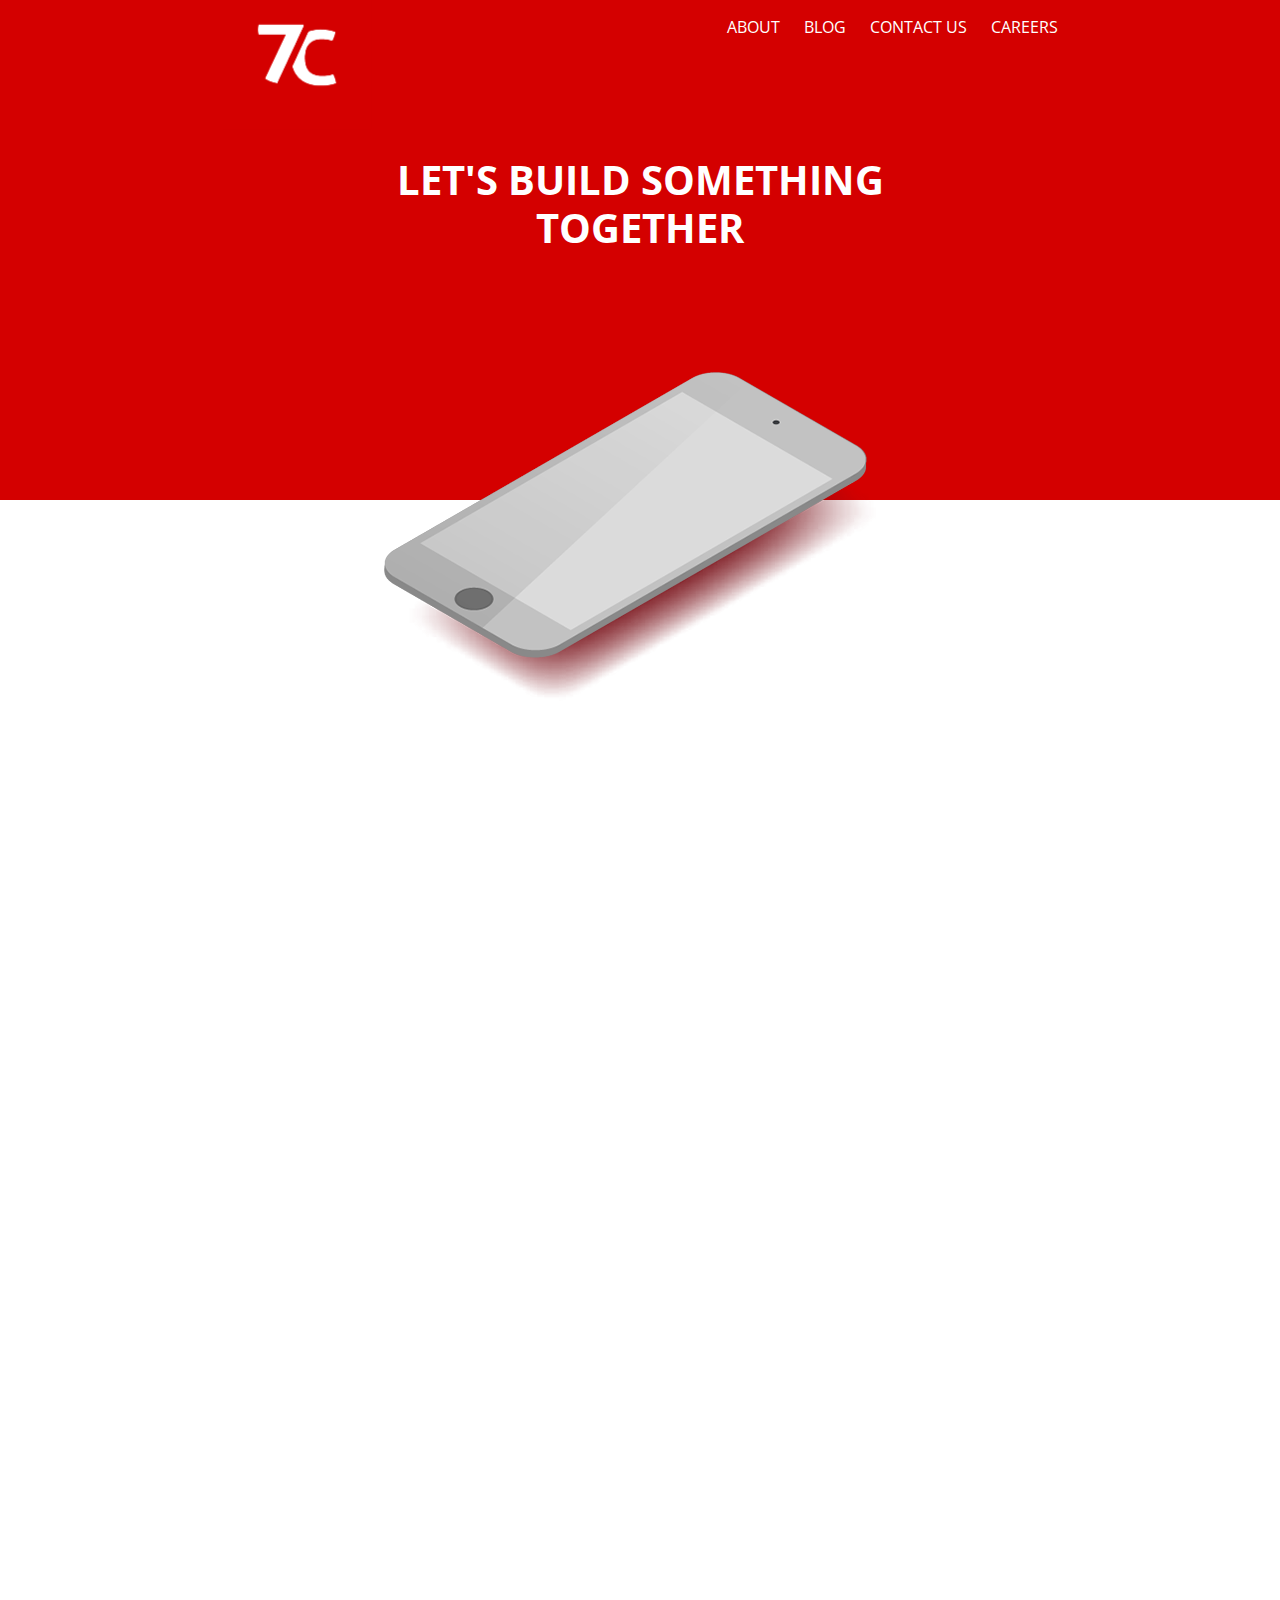
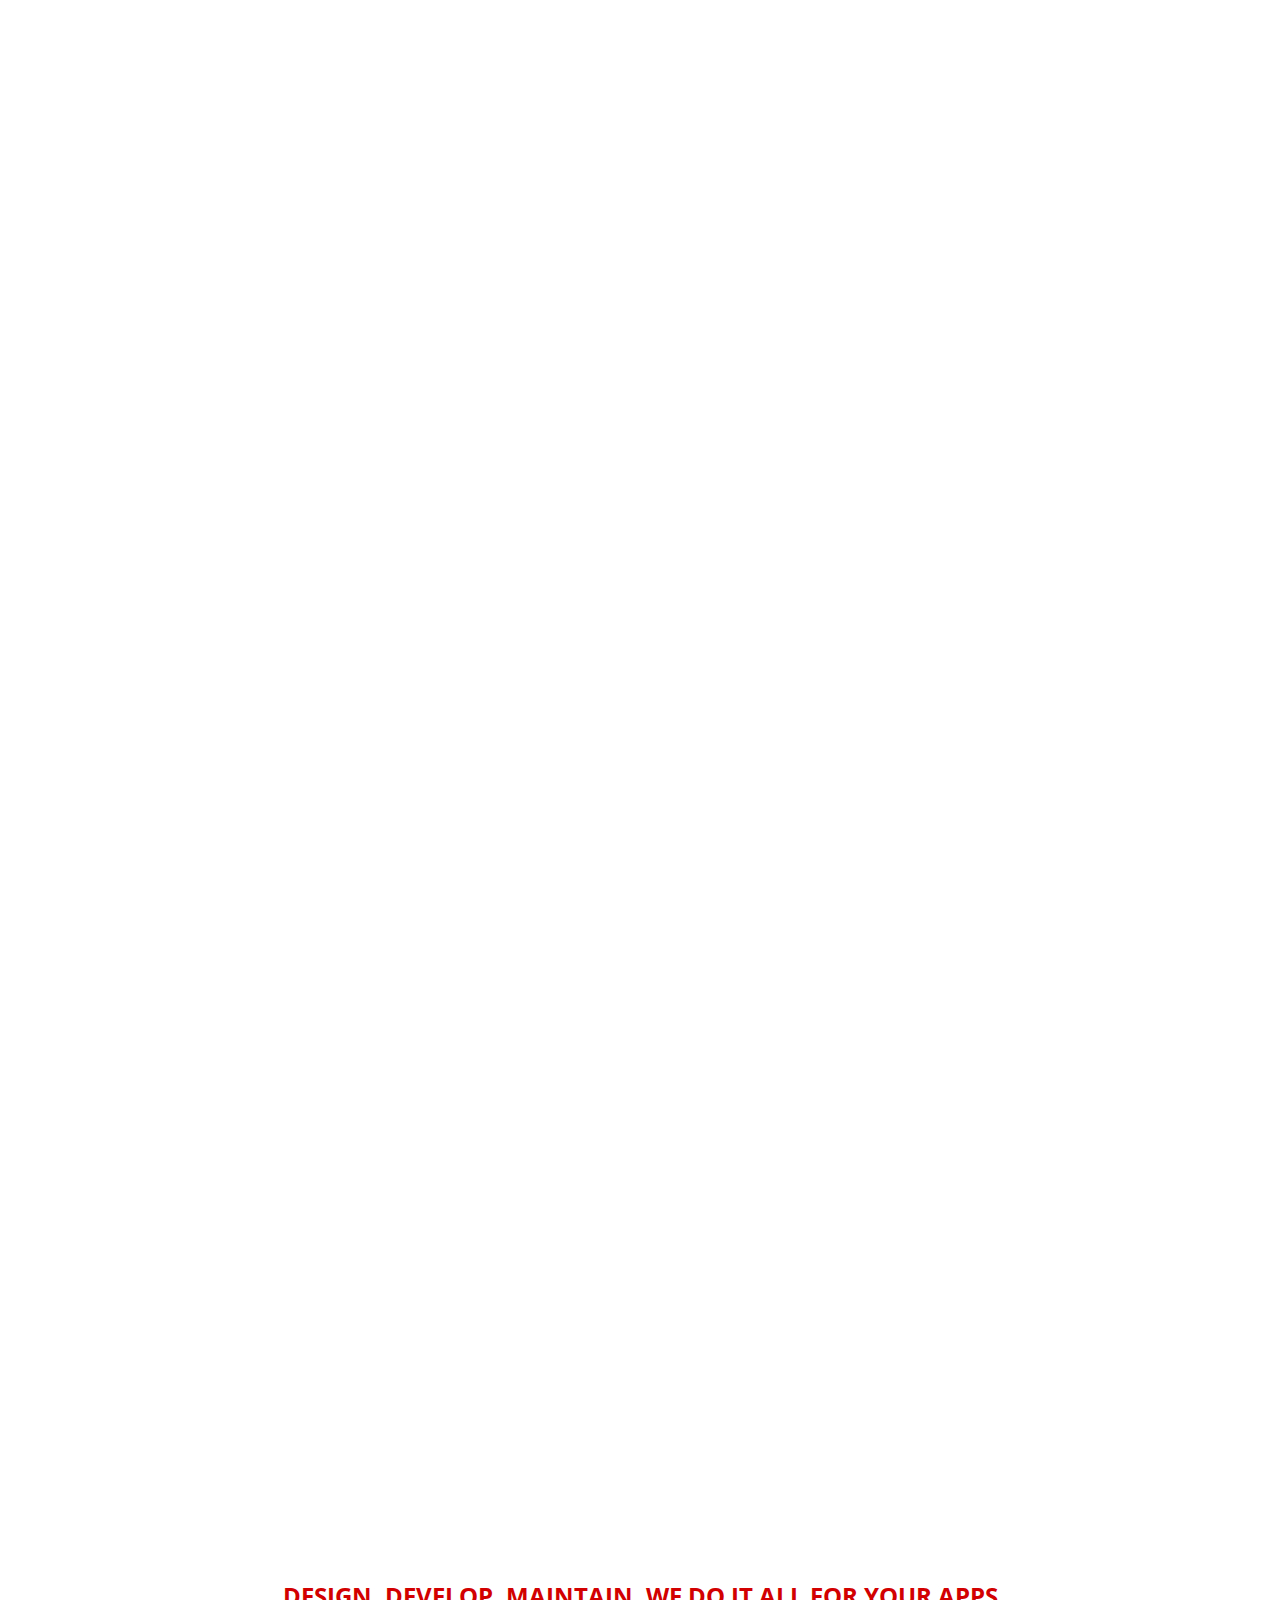
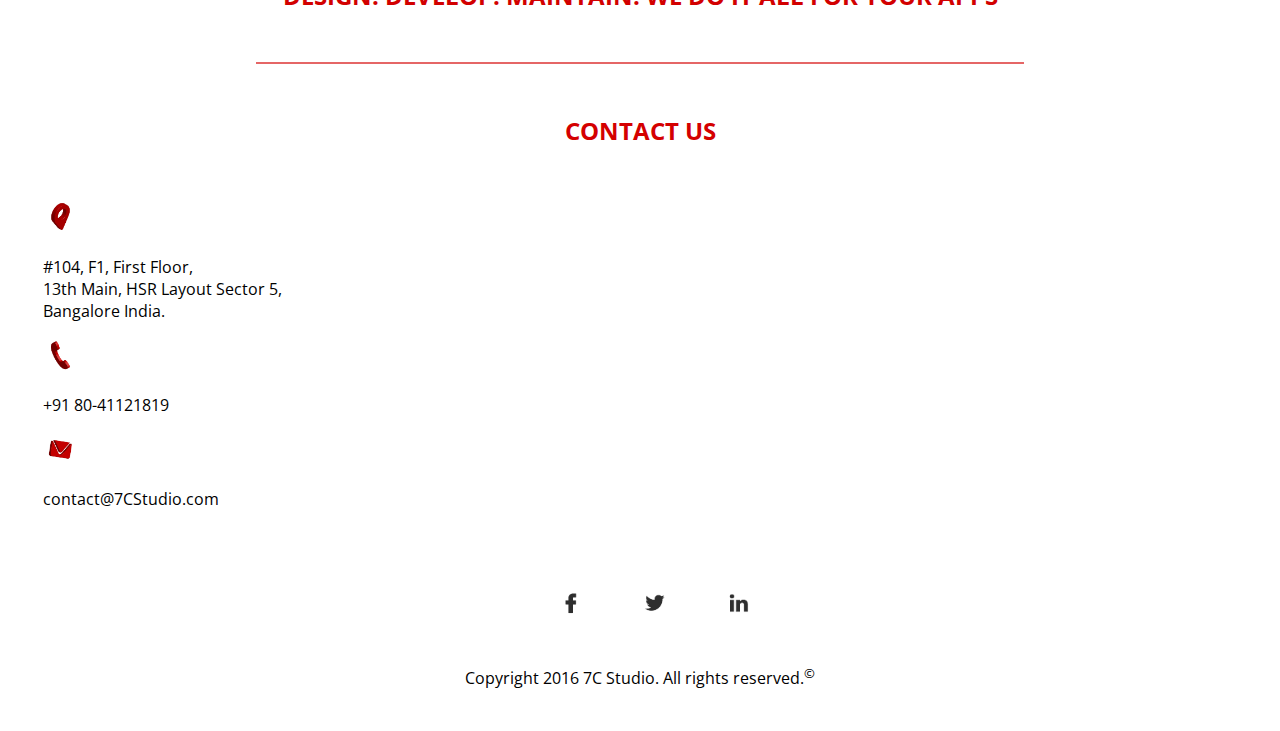
==== public/index.html @ f72ac819 "parsify" ====
<!DOCTYPE html>
<html>
<head>
<title>7C Studio</title>
<meta name="viewport" content="width=device-width, initial-scale=1">
<link rel="stylesheet" media='screen and (min-width: 880px)' href="style.css"  type="text/css" data-skrollr-stylesheet />
<link rel="stylesheet" media='screen and (max-width: 880px)' href="style-mobile.css" type="text/css" data-skrollr-stylesheet />  
<link href='https://fonts.googleapis.com/css?family=Open+Sans:400,700' rel='stylesheet' type='text/css'>
<!-- <link href='https://fonts.googleapis.com/css?family=PT+Mono' rel='stylesheet' type='text/css' /> -->
<!-- <link href='https://fonts.googleapis.com/css?family=Oswald:700,400' rel='stylesheet' type='text/css' /> -->
<script src="https://ajax.googleapis.com/ajax/libs/jquery/1.11.3/jquery.min.js"></script>
<script type="text/javascript" src="prefixfree.min.js"></script>
</head>

<body id="skrollr-body" >
	<header>
			<div id="navbar"><a href="http://www.7cstudio.com/"><img src="images/logo.png"></a>
			<ul>
				<!-- <li>WORK</li> --> 
				<li><a href="http://blog.7cstudio.com/post/95180272678/about-us" >ABOUT</a></li> 
				<li><a href="http://blog.7cstudio.com/">BLOG</a></li> 
				<li id="cli"><a href="#" onclick="return false;" onmousedown="autoScrollTo('cntus');" >CONTACT US</a></li> 
				<li ><a href="https://angel.co/7cstudio" onclick="window.open(this.href); return false;" >CAREERS</a></li> 
			</ul>
		</div>
		<h1 align="center">LET'S BUILD SOMETHING<br>
		TOGETHER</h1>
		<div style="width:44%; margin-left:auto; margin-right:auto;">
		<!-- <p style="margin-top:-8%">We design and develop mobile and web apps.<br>
		Based in Bengaluru, India.
		</p> --></div>
	</header>
	
	
<section id="phonesection" >
<img src="images/p1.png" class="top">
<img src="images/gears.png" class="middle" data-400="opacity:0; margin-top:-20%;" data-700="opacity:1; margin-top:5%;">
<img src="images/p2.png" class="bottom" data-0="opacity:1; margin-top:-10%;" data-500="opacity:0; margin-top:10%;">
</section>	


<script>
var scrollBehaviour = [
     {id: 'line1', startPct: 25, endPct: 37},
     {id: 'line2', startPct: 28, endPct: 37},
     {id: 'line3', startPct: 37, endPct: 53},
     {id: 'line4', startPct: 55, endPct: 65},
	 {id: 'line5', startPct: 68, endPct: 85}
  ];

$(document).ready(function() {

  // On a scroll event - execute function
  $(window).scroll(scrollEventHandler);

  // Call the scroll event handler once at the start to initialise the dash offsets
  scrollEventHandler();

});



function scrollEventHandler()
{
  // Calculate how far down the page the user is 
  var percentOfScroll = (($(window).scrollTop() / ($("html").height() - $(window).height())) * 100);

  // For each element that is getting drawn...
  for (var i=0; i<scrollBehaviour.length; i++)
  {
    var data = scrollBehaviour[i];
    var elem = document.getElementById(data.id);

    // Get the length of this elements path
    var dashLen = calcPathLength(elem);

    // Calculate where the current scroll position falls relative to our path
    var fractionThroughThisElem = (percentOfScroll - data.startPct) / (data.endPct - data.startPct);
    // Clamp the fraction value to within this path (0 .. 1)
    fractionThroughThisElem = Math.max(fractionThroughThisElem, 0);
    fractionThroughThisElem = Math.min(fractionThroughThisElem, 1);

    var dashOffset = dashLen * (1 - fractionThroughThisElem);

    elem.setAttribute("stroke-dasharray", dashLen);
    elem.setAttribute("stroke-dashoffset", dashOffset);
  }
}



function calcPathLength(elem)
{
  if (elem.getTotalLength)
  {
    // It's a path
    return elem.getTotalLength();
  }
  else if (elem.tagName === "rect")
  {
    // Handle rect elements: perimeter length = w + w + h + h
    return (elem.width.baseVal.value + elem.height.baseVal.value) * 2;
  }
  else if (elem.tagName === "circle")
  {
    // Handle circle elements: perimeter length = 2 * r * PI
    return elem.r.baseVal.value * 2 * Math.PI;
  }
  else if (elem.tagName === "line")
  {
    // Handle line elements: use pythagoras' theorem
    var dx = elem.x2.baseVal.value - elem.x1.baseVal.value;
    var dy = elem.y2.baseVal.value - elem.y1.baseVal.value;
    return Math.sqrt(dx * dx + dy * dy);
  }
  // If you use other elem types, you will have to add support for them here.
}
</script>


<script>
var scrollY = 0;
var distance = 250;
var speed = 100;

function autoScrollTo(el) {
	var currentY = window.pageYOffset;
	var targetY = document.getElementById(el).offsetTop;
	var bodyHeight = document.body.offsetHeight;
	var yPos = currentY + window.innerHeight;
	var animator = setTimeout('autoScrollTo(\''+el+'\')',24);
	if(yPos > bodyHeight){
		clearTimeout(animator);
	} else {
		if(currentY < targetY-distance-1){
		    scrollY = currentY+distance;
		    window.scroll(0, scrollY);
	    } else {
		    clearTimeout(animator);
	    }
	}
}


function resetScroller(el){
	var currentY = window.pageYOffset;
    var targetY = document.getElementById(el).offsetTop;
	var animator = setTimeout('resetScroller(\''+el+'\')',speed);
	if(currentY > targetY){
		scrollY = currentY-distance;
		window.scroll(0, scrollY);
	} else {
		clearTimeout(animator);
	}
}
</script>


<div class="wrapper" >


<svg version="1.1" id="svg1"  xmlns="http://www.w3.org/2000/svg" xmlns:xlink="http://www.w3.org/1999/xlink" x="0px" y="0px"
	 width="516px" height="740px" viewBox="0 0 516 740" enable-background="new 0 0 516 740" xml:space="preserve">
<g>
	<path fill="none" id="line1" stroke="#a8a8a8" stroke-width="4" stroke-linecap="round" stroke-miterlimit="10" stroke-dasharray="0,11" d="
		M392.391,73.289l87.743-51.377c18.994-11.101,34.366-2.183,34.366,19.817v210.542c0,22-15.489,48.878-34.627,59.729L350.38,385.375
		c-19.138,10.851-34.88,37.729-34.88,59.729v74.626c0,22-15.486,48.883-34.621,59.739L1.078,738.271"/>
</g>
</svg>

<svg version="1.1" id="svg2"  xmlns="http://www.w3.org/2000/svg" xmlns:xlink="http://www.w3.org/1999/xlink" x="0px" y="0px"
	 width="414px" height="383px" viewBox="0 0 414 383" enable-background="new 0 0 414 383" xml:space="preserve">
<g>
	<path fill="none" id="line2" stroke="#a8a8a8"  stroke-width="4" stroke-linecap="round" stroke-miterlimit="10" stroke-dasharray="0,11" d="
		M2.5,240.585L377.197,20.392c18.965-11.15,34.661-2.273,34.661,19.727V243.66c0,22-15.798,48.946-34.889,59.88l-138.541,79.298"/>
</g> 
	
</svg>


<svg  version="1.1" id="svg3"  xmlns="http://www.w3.org/2000/svg" xmlns:xlink="http://www.w3.org/1999/xlink" x="0px" y="0px"
	 width="592px" height="858px" viewBox="0 0 592 858" enable-background="new 0 0 592 858" xml:space="preserve">
<!-- <g>
	<path  id="line3"   fill="none" stroke="#a8a8a8"  stroke-width="4" stroke-linecap="round" stroke-miterlimit="10" stroke-dasharray="0,11" d="
		M2.54,2.421v530.969c0,22,15.825,49.01,34.871,60.022l52.863,30.495c19.046,11.012,19.038,28.913-0.092,39.778l-29.806,16.948
		c-19.129,10.866-20.408,30.613-2.86,43.882l144.11,108.967c17.548,13.27,47.005,14.322,65.455,2.339l224.506-145.808
		c18.45-11.983,47.88-10.899,65.399,2.409l34.748,26.594"/>
</g> -->
<g>
	<path  id="line3"   fill="none" stroke="#a8a8a8"  stroke-width="4" stroke-linecap="round" stroke-miterlimit="10" stroke-dasharray="0,11" d="
		M2.54,2.421v330.969c0,22,15.825,49.01,34.871,60.022l52.863,30.495c19.046,11.012,19.038,28.913-0.092,39.778l-29.806,16.948
		c-19.129,10.866-20.408,30.613-2.86,43.882l144.11,108.967c17.548,13.27,47.005,14.322,65.455,2.339l224.506-145.808
		c18.45-11.983,47.88-10.899,65.399,2.409l34.748,26.594"/>
</g>
</svg>

<svg version="1.1" id="svg4"  id="Layer_1" xmlns="http://www.w3.org/2000/svg" xmlns:xlink="http://www.w3.org/1999/xlink" x="0px" y="0px"
	 width="528px" height="706px" viewBox="0 0 528 706" enable-background="new 0 0 528 706" xml:space="preserve">
<!-- <g>
	<path fill="none" id="line4"  stroke="#a8a8a8"  stroke-width="4" stroke-linecap="round" stroke-miterlimit="10" stroke-dasharray="0,11" d="
		M524,2.031v361.958c0,22-15.371,48.943-34.464,59.874L0.124,703.979"/>
</g> -->
<g>
	<path fill="none" id="line4"  stroke="#a8a8a8"  stroke-width="4" stroke-linecap="round" stroke-miterlimit="10" stroke-dasharray="0,11" d="
		M524,2.031v81.958c0,22-15.371,48.943-34.464,59.874L0.124,453.909"/>
</g>
</svg>

<svg version="1.1" id="svg5" id="Layer_1" xmlns="http://www.w3.org/2000/svg" xmlns:xlink="http://www.w3.org/1999/xlink" x="0px" y="0px"
	 width="149px" height="564px" viewBox="0 0 149 564" enable-background="new 0 0 149 564" xml:space="preserve">
<g>
	<path fill="none" id="line5" stroke="#a8a8a8"  stroke-width="4" stroke-linecap="round" stroke-miterlimit="10" stroke-dasharray="0,11" d="
		M8.002,2.412v210.119c0,22,15.431,49.01,34.477,60.022l52.667,30.495c19.045,11.012,18.833,28.724-0.425,39.359l-59.386,32.786
		c-19.258,10.636-20.637,30.154-3.052,43.374l114.573,76.023"/>
</g>
</svg>



<div id="set1"><img src="images/b1.png"></div>

<div class="content" id="t1" ><h2>WE ARE STARTUP FRIENDLY!</h2>
		<!-- <p>Lorem ipsum dolor sit amet,<br>
	consectetuer adipiscing elit, sed<br>
	diam nonummy nibh euismod tincidunt<br>
	ut laoreet dolore magna aliquam<br>
	erat volutpat. </p> -->
		</div>
		
<div id="set2"><div id="sp3" class="sprite1"></div><img src="images/b2.png"></div>

<div class="content" id="t2" ><h2>WE CONCEPTUALIZE <br> YOUR IDEAS</h2>
	<!-- <p>Lorem ipsum dolor sit amet,<br>
consectetuer adipiscing elit, sed<br>
diam nonummy nibh euismod tincidunt<br>
ut laoreet dolore magna aliquam<br>
erat volutpat. </p> --></div>
		
<div id="sp2" class="sprite" ></div>

<div class="content" id="t3" ><h2>WE BUILD <br> AWESOME APPS!  </h2>
	<!-- <p>Lorem ipsum dolor sit amet,<br>
consectetuer adipiscing elit, sed<br>
diam nonummy nibh euismod tincidunt<br>
ut laoreet dolore magna aliquam<br>
erat volutpat. </p> --></div>

<div id="sp1" class="sprite" ></div> 

<div class="content" id="t4" ><h2>WE HAVE THE BEST DEVELOPERS IN TOWN</h2>
	<!-- <p>Lorem ipsum dolor sit amet,<br>
consectetuer adipiscing elit, sed<br>
diam nonummy nibh euismod tincidunt<br>
ut laoreet dolore magna aliquam<br>
erat volutpat. </p> -->
	</div>		

<img class="sma" id="sma1" src="images/sa1.png" >
<img class="sma" id="sma2" src="images/sa2.png" >


<img class="sma" id="sma3" src="images/sa3.png" >
<img class="sma" id="sma4" src="images/sa4.png" >
<img class="sma" id="sma5" src="images/sa5.png" >


<img class="sma" id="sma6" src="images/sa7.png" >
<img class="sma" id="sma7" src="images/sa6.png" >
<img class="sma" id="sma8" src="images/sa8.png" >

<img class="sma" id="sma9" src="images/sa9.png"  >
<img class="sma" id="sma10" src="images/sa10.png">


</div>

<section id="prefooter">
	<a href="#" onclick="return false;" onmousedown="resetScroller('navbar');"><img id="clogo" src="images/logo_c.png"  ></a>
	<img id="prefootph" src="images/ph3.png">
</section>

	<footer>
	<h2 align="center">DESIGN. DEVELOP. MAINTAIN. WE DO IT ALL FOR YOUR APPS</h2>
	</footer>
	
	<div style="height:30px;"></div>
	<div style="width:60%; height:2px; background-color:#d40000; margin: auto auto; opacity:.6;"></div>
	<div id="cntus" style="height:30px;"></div>
	
	<h2 style="text-align:center; color:#d40000;">CONTACT US</h2>
	<div style="height:20px;"></div>
	<div id="cont">
	
		<div id="legends"><img src="images/loca.png">
		<p>#104, F1, First Floor,<br>
		13th Main, HSR Layout Sector 5,<br>
		Bangalore India.</p>
		<img src="images/phn.png">
		<p>+91 80-41121819</p>
		<img src="images/ml.png">
		<p>contact@7CStudio.com</p></div>

		<iframe src="https://www.google.com/maps/embed?pb=!1m14!1m8!1m3!1d15555.318309707289!2d77.6378113!3d12.9186726!3m2!1i1024!2i768!4f13.1!3m3!1m2!1s0x0%3A0xcbb64d29480fd37c!2s7C+Studio!5e0!3m2!1sen!2sin!4v1452494533884" width="75%" height="300px" frameborder="0" style="border:0" allowfullscreen></iframe>
	</div>
	<div id="medialink">
	<!-- <a href="https://www.facebook.com/7evenCCo?ref=ts&fref=ts" onclick="window.open(this.href); return false;"><img src="images/fb.png"></a>
	<a href="https://twitter.com/The7CStudio" onclick="window.open(this.href); return false;"><img src="images/twi.png"></a>
	<a href="https://www.linkedin.com/company/7evenc" onclick="window.open(this.href); return false;"><img src="images/ini.png"></a> -->
	
	 <a href="https://www.facebook.com/7evenCCo?ref=ts&fref=ts" target="_blank">
                         <img class="smallerEndIcons" src="images/7c_social_fb.png" onmouseover="src='images/7c_social_fb_p.png'" onmouseout="src='images/7c_social_fb.png'"/></a>&nbsp;&nbsp;&nbsp;&nbsp;&nbsp;&nbsp;
                    <a href="https://twitter.com/The7CStudio" target="_blank">
                        <img class="smallerEndIcons" onmouseover="src='images/7c_social_tw_p.png'" onmouseout="src='images/7c_social_tw.png'" src="images/7c_social_tw.png" /></a>&nbsp;&nbsp;&nbsp;&nbsp;&nbsp;&nbsp;
                    <a href="https://www.linkedin.com/company/3765462?trk=tyah&trkInfo=tarId%3A1422873692813%2Ctas%3A7evenc%2Cidx%3A1-1-1" target="_blank">
                        <img class="smallerEndIcons" onmouseover="src='images/7c_social_linkedin_p.png'" onmouseout="src='images/7c_social_linkedin.png'" src="images/7c_social_linkedin.png" />
                    </a>

	
	</div>
	
	<p style="text-align:center; padding:2%;"  >Copyright 2016 7C Studio. All rights reserved.<sup>&copy;</sup>	 </p>
	
	<script type="text/javascript" src="skrollr.stylesheets.min.js"></script>
	<script type="text/javascript" src="skrollr.min.js"></script>
	<script type="text/javascript">
    var s = skrollr.init();
    </script>
  </body>

<script>
  (function(i,s,o,g,r,a,m){i['GoogleAnalyticsObject']=r;i[r]=i[r]||function(){
  (i[r].q=i[r].q||[]).push(arguments)},i[r].l=1*new Date();a=s.createElement(o),
  m=s.getElementsByTagName(o)[0];a.async=1;a.src=g;m.parentNode.insertBefore(a,m)
  })(window,document,'script','//www.google-analytics.com/analytics.js','ga');

  ga('create', 'UA-64217566-1', 'auto');
  ga('send', 'pageview');

</script>

</html>
---- public/style.css ----
header a {
	text-decoration:none;
	color:white;
	
}
	
	.wrapper {
	display:block;
	width:900px;
	height:1950px;
	margin: auto auto;
	margin-top:-60px;
}


.wrapper img {
	
}
 
.content {
	position:absolute;
	color:#d20000;
} 
#sp1 {
	position:absolute; margin-top:1350px;
	background-image: url("images/sp1.png");
}

#sp2 {
	position:absolute; margin-top:900px; margin-left:550px;
	background-image: url("images/sp2.png");
}

#sp3 {
	background-image: url("images/bulb.png");
	position:absolute;
  z-index:2;
  margin-top:-80px;
  margin-left:-32px;
    
}

footer {
	color:#d20000;
}

#prefooter {
	display:flex;
	display:-webkit-flex;
	justify-content:center;
	-webkit-justify-content:center;
}

.sprite {
  width: 350px;
  height: 362px;
  margin: 2% auto;
  
  animation: play 1.5s steps(8) infinite;
}

@keyframes play {
    100% { background-position: -2800px; }
}


		
div.sprite1 {
            
            width: 28%;
/*            Change this to what ever value you desire*/
            height:0;
            padding-bottom: 38%;
            
/*            Add the sprite sheet here, must be on a staright line*/
            background-position: 0 0;
            background-size: 200%;
/*            I have 18 sprites in the sheet thus it's 1800%, if it was 4 you'd use 400% and so on*/
            display: block;
			animation: play1 3.5s steps(2) infinite;
        }

@keyframes play1 {
            100% {
                background-position: 200% 0;
            }
        }
	

svg {
	opacity:1;
}	

#svg1 {
	position:absolute; margin-left:275px; margin-top:50px; z-index:-5;opacity:1; 
    -skrollr-animation-name:a1;
}

@-skrollr-keyframes a1 {
    500 {
        opacity:0;
    }

    600 {
        opacity:1;
    }
}
	
#svg2 {
	position:absolute; margin-left:20px; margin-top:275px; z-index:-5;
    -skrollr-animation-name:a2;
}

@-skrollr-keyframes a2 {
    850 {
        opacity:0;
    }

    950 {
        opacity:1;
    }
}	

#svg3 {
	position:absolute; margin-left:20px; margin-top:520px; z-index:-5;
    -skrollr-animation-name:a3;
}

@-skrollr-keyframes a3 {
    850 {
        opacity:0;
    }

    950 {
        opacity:1;
    }
}	
	
#svg4 {
	position:absolute; margin-left:195px; margin-top:1150px; z-index:-5;
    -skrollr-animation-name:a4;
}

@-skrollr-keyframes a4 {
    1250 {
        opacity:0;
    }

    1380 {
        opacity:1;
    }
}	

#svg5 {
	 position:absolute; margin-left:130px; margin-top:1600px; z-index:-5;
    -skrollr-animation-name:a5;
}

@-skrollr-keyframes a5 {
    2000 {
        opacity:0;
    }

    2200 {
        opacity:1;
    }
}	

#set1{
	 -skrollr-animation-name:a6;
}

@-skrollr-keyframes a6 {
    550 {
        opacity:0;
    }

    650 {
        opacity:1;
    }
}

#set2 {
	-skrollr-animation-name:a7;
}
@-skrollr-keyframes a7 {
    850 {
        opacity:0;
    }

    950 {
        opacity:1;
    }
}

#sp2 {
	-skrollr-animation-name:a8;
}
@-skrollr-keyframes a8 {
    1350 {
        opacity:0;
    }

    1450 {
        opacity:1;
    }
}

#sp1 {
	-skrollr-animation-name:a9;
}
@-skrollr-keyframes a9 {
    1850{
        opacity:0;
    }

    2080 {
        opacity:1;
    }
}

#sma1 {
	-skrollr-animation-name:a10;
}
@-skrollr-keyframes a10 {
    600 {
        opacity:0; transform: scale(.2);
    }

    650 {
        opacity:1; transform: scale(1);
    }
}

#sma2 {
	-skrollr-animation-name:a11;
}
@-skrollr-keyframes a11 {
    620 {
        opacity:0; transform: scale(.2);
    }

    670 {
        opacity:1; transform: scale(1);
    }
}

#sma3 {
	-skrollr-animation-name:a12;
}
@-skrollr-keyframes a12 {
    990 {
        opacity:0; transform: scale(.2);
    }

    1010 {
        opacity:1; transform: scale(1);
    }
}

#sma4 {
	-skrollr-animation-name:a13;
}
@-skrollr-keyframes a13 {
    995 {
        opacity:0; transform: scale(.2);
    }

    1015 {
        opacity:1; transform: scale(1);
    }
}

#sma5 {
	-skrollr-animation-name:a14;
}
@-skrollr-keyframes a14 {
    1000 {
        opacity:0; transform: scale(.2);
    }

    1020 {
        opacity:1; transform: scale(1);
    }
}



#sma6 {
	-skrollr-animation-name:a16;
}
@-skrollr-keyframes a16 {
    1400 {
        opacity:0; transform: scale(.2);
    }

    1450 {
        opacity:1; transform: scale(1);
    }
}

#sma7 {
	-skrollr-animation-name:a17;
}
@-skrollr-keyframes a17 {
    1400 {
        opacity:0; transform: scale(.2);
    }

    1500 {
        opacity:1; transform: scale(1);
    }
}

#sma8 {
	-skrollr-animation-name:a18;
}
@-skrollr-keyframes a18 {
    1450 {
        opacity:0; transform: scale(.2);
    }

    1500 {
        opacity:1; transform: scale(1);
    }
}

#sma9 {
	-skrollr-animation-name:a19;
}
@-skrollr-keyframes a19 {
    550-end {
        opacity:0; transform: scale(.2);
    }

    520-end {
        opacity:1; transform: scale(1);
    }
}

#sma10 {
	-skrollr-animation-name:a20;
}
@-skrollr-keyframes a20 {
    510-end {
        opacity:0; transform: scale(.2);
    }

    490-end {
        opacity:1; transform: scale(1);
    }
}

#t1 {
	-skrollr-animation-name:a21;
}
@-skrollr-keyframes a21 {
    475 {
        opacity:0; 
    }

    580 {
        opacity:1; 
    }
}

#t2 {
	-skrollr-animation-name:a22;
}
@-skrollr-keyframes a22 {
    1000 {
        opacity:0; 
    }

    1100 {
        opacity:1; 
    }
}

#t3 {
	-skrollr-animation-name:a23;
}
@-skrollr-keyframes a23 {
    1450 {
        opacity:0; 
    }

    1580 {
        opacity:1; 
    }
}

#t4 {
	-skrollr-animation-name:a24;
}
@-skrollr-keyframes a24 {
    1800 {
        opacity:0; 
    }

    1980 {
        opacity:1; 
    }
}

#prefootph {
	-skrollr-animation-name:a25;
}
@-skrollr-keyframes a25 {
    750-end {
        opacity:0; 
    }

    550-end {
        opacity:1; 
    }
}

#clogo {
	-skrollr-animation-name:a26;
}
@-skrollr-keyframes a26 {
    750-end {
        opacity:0; 
		margin-top:-20%;
    }
    
	600-end {
		opacity:.3; 
		margin-top:0%;
	}
	
    550-end {
        opacity:1; 
		margin-top:5%;
    }
}

		

#set1 {
	position:absolute; margin-top:75px; margin-left:475px; z-index:2;
}

#set1 img {
	width:350px;
}

#set2 {
	position:absolute; margin-top:500px;
}

#set2 img{
	margin-left:80px; margin-top:30px; width:300px;
}

#sma1{
	position:absolute; margin-left:520px;
}

#sma2{
	position:absolute; margin-left:620px; margin-top:10px;
}

#sma3{
	position:absolute; margin-left:100px; margin-top:450px;
}

#sma4{
	position:absolute; margin-left:40px; margin-top:600px; width:100px;
}

#sma5{
	position:absolute; margin-left:210px; margin-top:480px; width:100px;
}

#sma6{
	position:absolute; margin-left:575px; margin-top:880px;
}

#sma7 {
	position:absolute; margin-left:650px; margin-top:890px; 
}

#sma8{
	position:absolute; margin-left:725px; margin-top:890px; width:60px;	
}

#sma9{
	position:absolute; margin-left:0px; margin-top:1350px; width:75px;
}

#sma10{
	position:absolute; margin-left:200px; margin-top:1350px; width:75px;
}

#t1{
	margin-top:90px;
}

#t2{
	margin-top:620px; margin-left:610px;
}

#t3{
	margin-top:980px;
	margin-left:190px;
}

#t4{
	margin-top:1480px; margin-left:595px;
}


body{
	padding:0%;
	margin:0 0;
	font-family: 'Open Sans', sans-serif;
}

p{
	font-family: 'Open Sans', sans-serif;
	color: black;
}

header{
	height:500px;
	background-color:#d40000;
	color:white;
}

header ul{
	list-style: none;
	font-family: 'Open Sans', sans-serif;
}	

header ul li {
	display: inline;
	margin-left:20px;
}

header img {
	width:75px;
	height:75px;
}

#navbar {
	display:flex;
	display: -webkit-flex;
	-webkit-justify-content:space-around;
	justify-content:space-around;
}

#navbar img {
position:absolute; width:150px; height:150px; margin-top:-20px; }

header h1{
	line-height: 120%;
	
}

header h1{
	margin-top:8%;
	font-size:250%;
}

header p{
	margin-top:8%;
	color:black;
	font-size:100%;
}

#phonesection {
	height:400px;
}
.top {
  position:absolute;
  z-index:3;
  margin-top:-10%;
  left:0;
  margin-left:30%;
 }
 
 .middle {
  position:absolute;
  z-index:2;
  margin-top:-10%;
  left:0;
  margin-left:48%;
  }

.bottom {
  position:absolute;
  z-index:1;
  margin-top:-10%;
  left:0;
  margin-left:30%;
  }
  
  #clogo {
  position:absolute;
  z-index:1;
  left:0;
  margin-left:45%;
  width:130px;
  }
  
  #cont {
	  padding:2%;
	  height:350px;
	display:flex;
	justify-content: space-around;
	display: -webkit-flex;    /* NEW - Chrome */
   -webkit-justify-content: space-around;
}

#medialink {
	display: flex;
	justify-content: center;
	display: -webkit-flex;    /* NEW - Chrome */
   -webkit-justify-content: center;
}  

#medialink img {
	width: 30px;
	margin-left:30px;
}

#legends {
margin-top: -1%;	
}

#legends img {
	width:35px;
}
---- public/style-mobile.css ----
#navbar img{
	margin-left:-40px;
}


	  #clogo {
  position:absolute;
  margin-top:12%;
  z-index:1;
  left:0;
  margin-left:40%;
  width:100px;
	  }
#cli {
	position:absolute;
	opacity:0;
}
header a {
	text-decoration:none;
	color:white;
	
}

.wrapper {
	margin-top:-8%;
}

svg {
	position:absolute;
	opacity:0;
}

.sma {
	position:absolute;
	opacity:0;
}
#sp1 {
	background-image: url("images/sp1.png");
}

#sp2 {
	background-image: url("images/sp2.png");
}
.sprite {
  width: 350px;
  height: 362px;
  margin: 2% auto;
  
  animation: play 1.5s steps(8) infinite;
}

@keyframes play {
    100% { background-position: -2800px; }
}

#set1 img{
	width:350px;
}

#set1 {
	z-index:4;
}

#set2 img {
	width:350px;
}



body{
	padding:0%;
	margin:0 0;
	font-family: 'Open Sans', sans-serif;
	text-align:center;
}

h2{
	color:#d20000;
}
p{
	font-family: 'Open Sans', sans-serif;
	color: black;
}

header{
	height:350px;
	background-color:#d40000;
	color:white;
}

header ul{
	list-style: none;
	
	font-family: 'Open Sans', sans-serif;
}	

header ul li {
	font-size:70%;
	display: inline;
	margin-left:10px;
}

header img {
	width:75px;
	height:75px;
}

#navbar {
	display:flex;
	display: -webkit-flex;
	-webkit-justify-content:space-around;
	justify-content:space-around;
}


header h1{
	margin-top: 60px;
	line-height: 150%;
	font-size:200%;
	
}

header p{
	margin-top:-4%;
	color:black;
	font-size:80%;
}

#phonesection {
	height:400px;
}
.top {
	width:70%;
  position:absolute;
  z-index:3;
  margin-top:-10%;
  left:0;
  margin-left:14%;
 }
 
 .middle {
  opacity:0;	
  position:absolute;
  z-index:2;
  margin-top:-10%;
  left:0;
  margin-left:205%;
  }

.bottom {
 width:73%;
  position:absolute;
  z-index:1;
  margin-top:-10%;
  left:0;
  margin-left:14%;
  }
  
 
  
#prefooter {
	display:flex;
	display:-webkit-flex;
	justify-content:center;
	-webkit-justify-content:center;
}

#prefootph {
	width:80%;
	margin: auto auto;
}

#medialink img {
	width: 30px;
	margin-left:30px;
	margin-top:2%;
}

#legends img {
	width:35px;
}
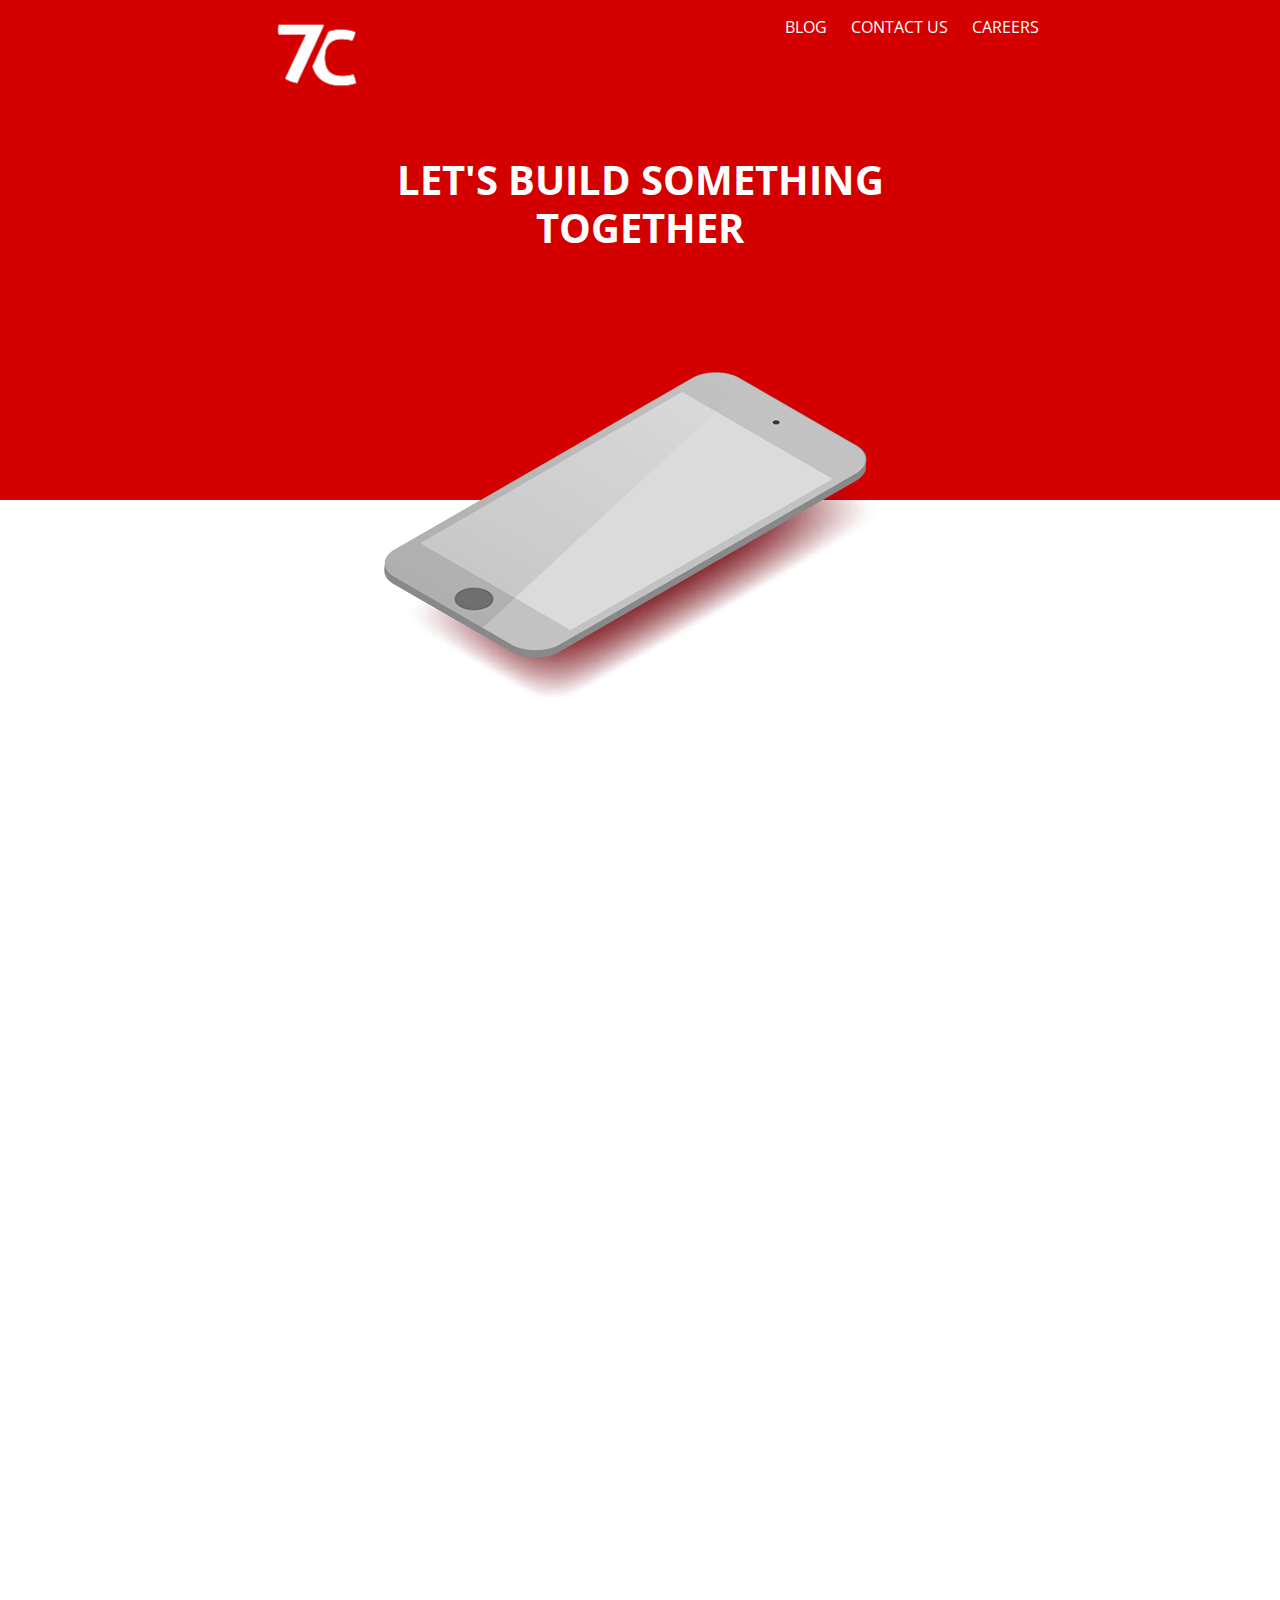
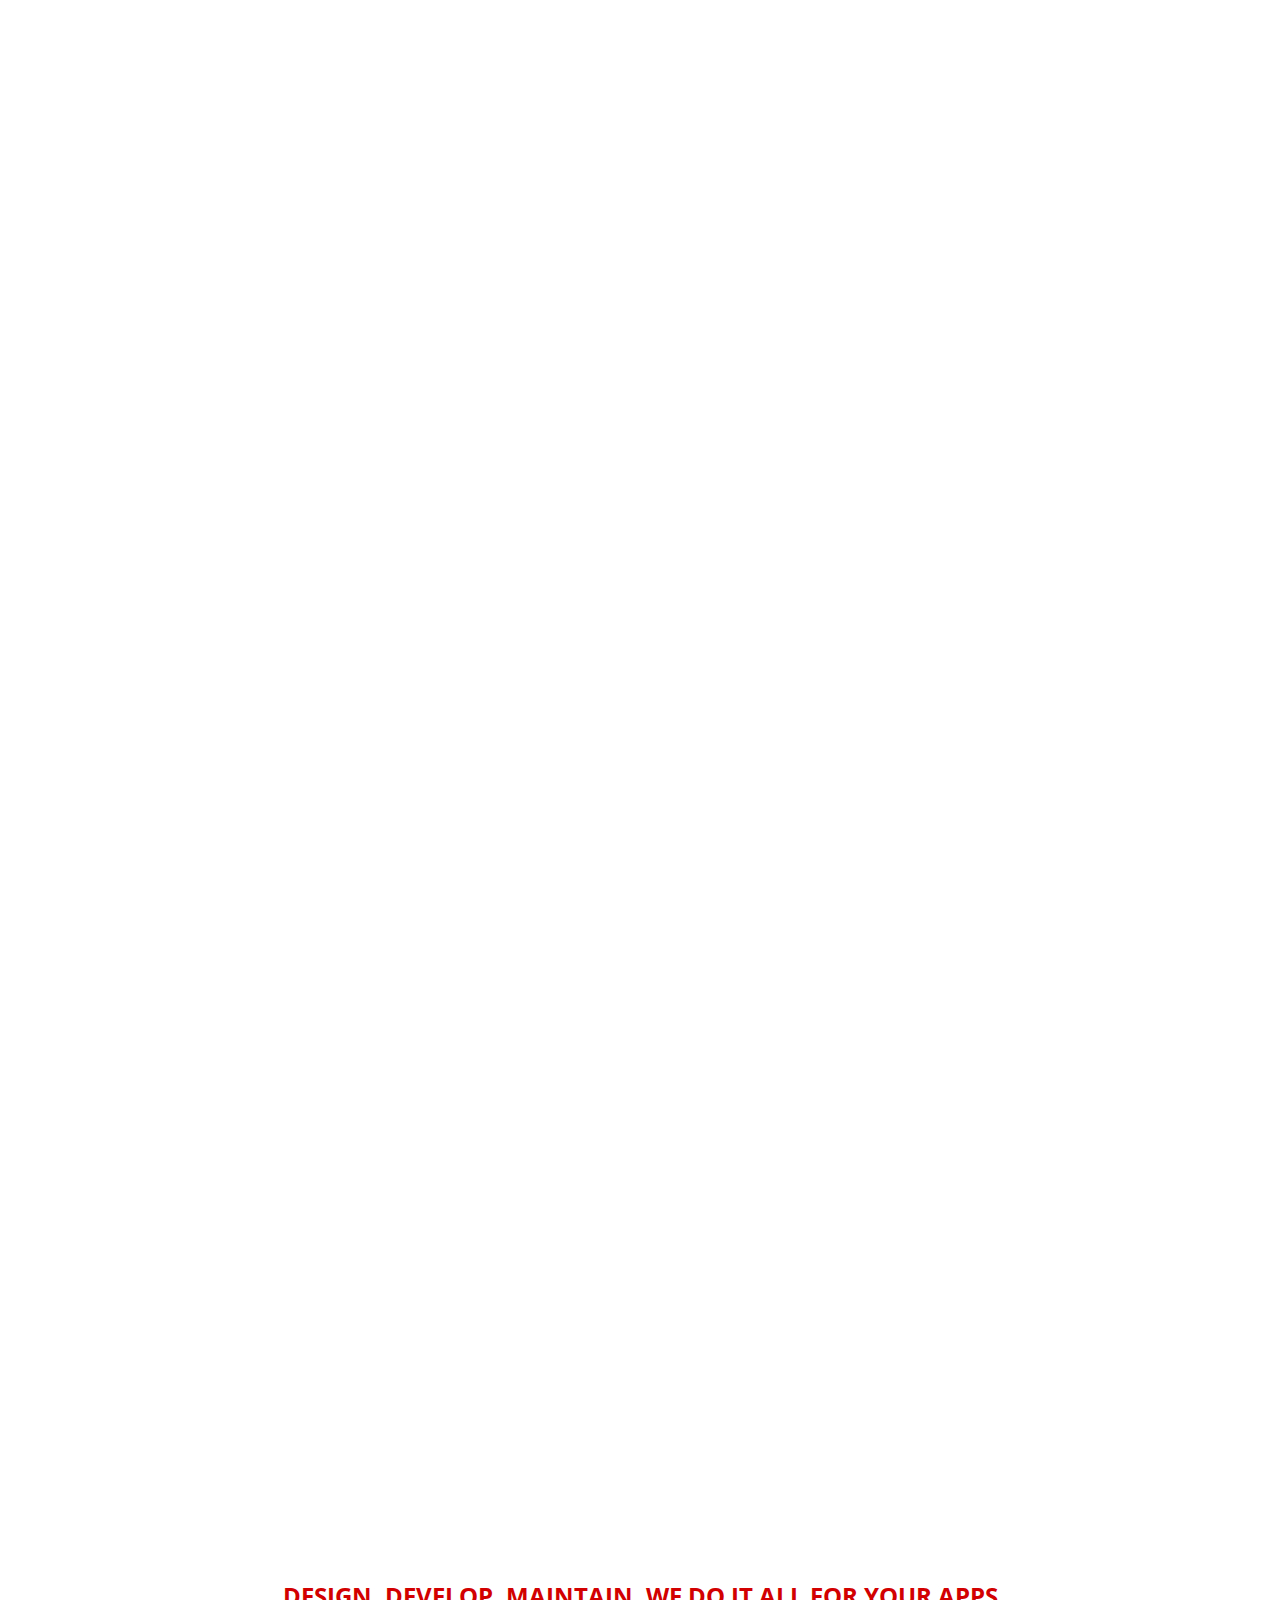
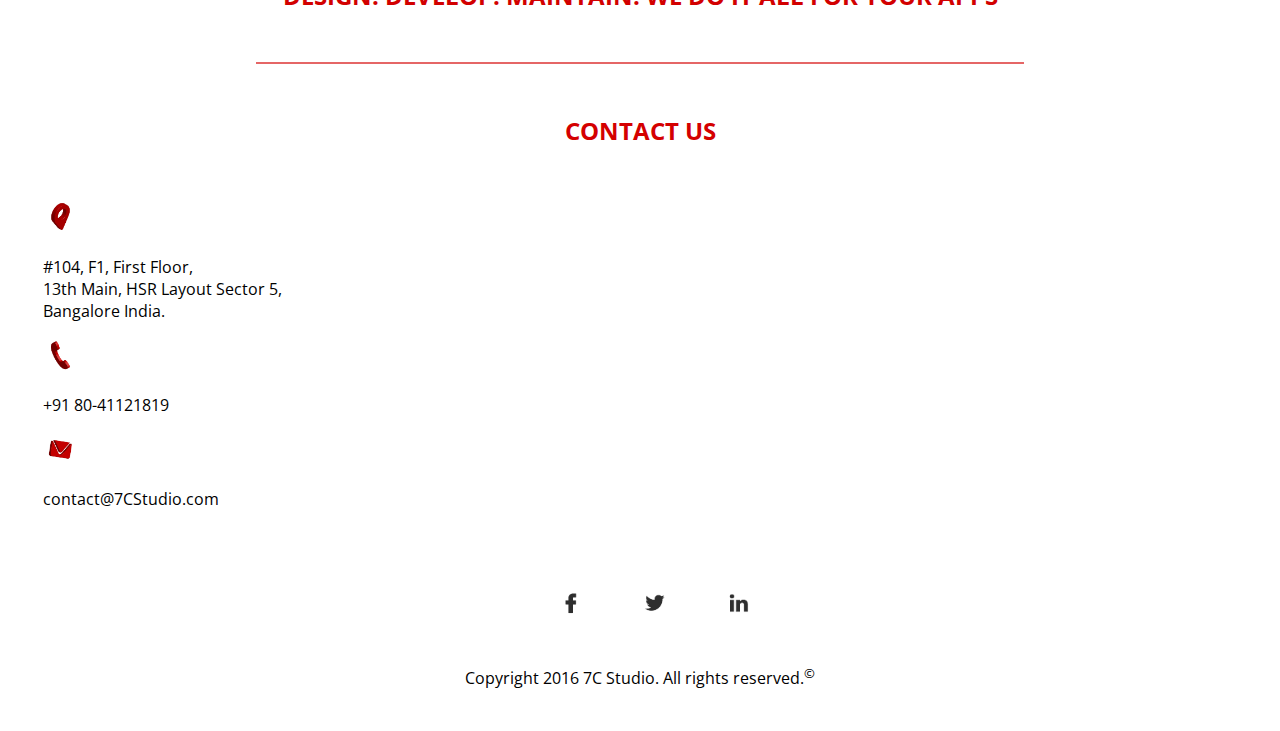
==== commit 032c9b2d: "Removed About" ====
--- a/public/index.html
+++ b/public/index.html
@@ -17,7 +17,6 @@
 			<div id="navbar"><a href="http://www.7cstudio.com/"><img src="images/logo.png"></a>
 			<ul>
 				<!-- <li>WORK</li> --> 
-				<li><a href="http://blog.7cstudio.com/post/95180272678/about-us" >ABOUT</a></li> 
 				<li><a href="http://blog.7cstudio.com/">BLOG</a></li> 
 				<li id="cli"><a href="#" onclick="return false;" onmousedown="autoScrollTo('cntus');" >CONTACT US</a></li> 
 				<li ><a href="https://angel.co/7cstudio" onclick="window.open(this.href); return false;" >CAREERS</a></li> 
@@ -220,16 +219,16 @@
 <div id="set1"><img src="images/b1.png"></div>
 
 <div class="content" id="t1" ><h2>WE ARE STARTUP FRIENDLY!</h2>
-		<!-- <p>Lorem ipsum dolor sit amet,<br>
-	consectetuer adipiscing elit, sed<br>
-	diam nonummy nibh euismod tincidunt<br>
-	ut laoreet dolore magna aliquam<br>
-	erat volutpat. </p> -->
+		 <p> 
+        We understand the challenges startups face and <br>strive to give entrepreneurs a competitive edge. <br>
+	Projects can be structured on a fixed cost or time <br> and materials basis and we accept <br> cash + equity compensation. <br> <br>
+                 </p>
 		</div>
 		
 <div id="set2"><div id="sp3" class="sprite1"></div><img src="images/b2.png"></div>
 
 <div class="content" id="t2" ><h2>WE CONCEPTUALIZE <br> YOUR IDEAS</h2>
+ 	<p> And offer a complete suite of services including <br>design, development, product management <br>and marketing.  <br> </p>
 	<!-- <p>Lorem ipsum dolor sit amet,<br>
 consectetuer adipiscing elit, sed<br>
 diam nonummy nibh euismod tincidunt<br>
@@ -239,6 +238,7 @@
 <div id="sp2" class="sprite" ></div>
 
 <div class="content" id="t3" ><h2>WE BUILD <br> AWESOME APPS!  </h2>
+<p> We take a mobile-first approach to product <br> development that puts smart devices <br> at the forefront of <br> strategy, design, and implementation </p>
 	<!-- <p>Lorem ipsum dolor sit amet,<br>
 consectetuer adipiscing elit, sed<br>
 diam nonummy nibh euismod tincidunt<br>
@@ -248,6 +248,7 @@
 <div id="sp1" class="sprite" ></div> 
 
 <div class="content" id="t4" ><h2>WE HAVE THE BEST DEVELOPERS IN TOWN</h2>
+     <p> And we have a personal itch to build <br> awesome products and love what we do. </p>
 	<!-- <p>Lorem ipsum dolor sit amet,<br>
 consectetuer adipiscing elit, sed<br>
 diam nonummy nibh euismod tincidunt<br>
--- a/public/style.css
+++ b/public/style.css
@@ -500,16 +500,16 @@
 }
 
 #t2{
-	margin-top:620px; margin-left:610px;
+	margin-top:500px; margin-left:610px;
 }
 
 #t3{
-	margin-top:980px;
-	margin-left:190px;
+	margin-top:890px;
+	margin-left:130px;
 }
 
 #t4{
-	margin-top:1480px; margin-left:595px;
+	margin-top:1420px; margin-left:565px;
 }
 
 
@@ -633,4 +633,4 @@
 
 #legends img {
 	width:35px;
-}+}
